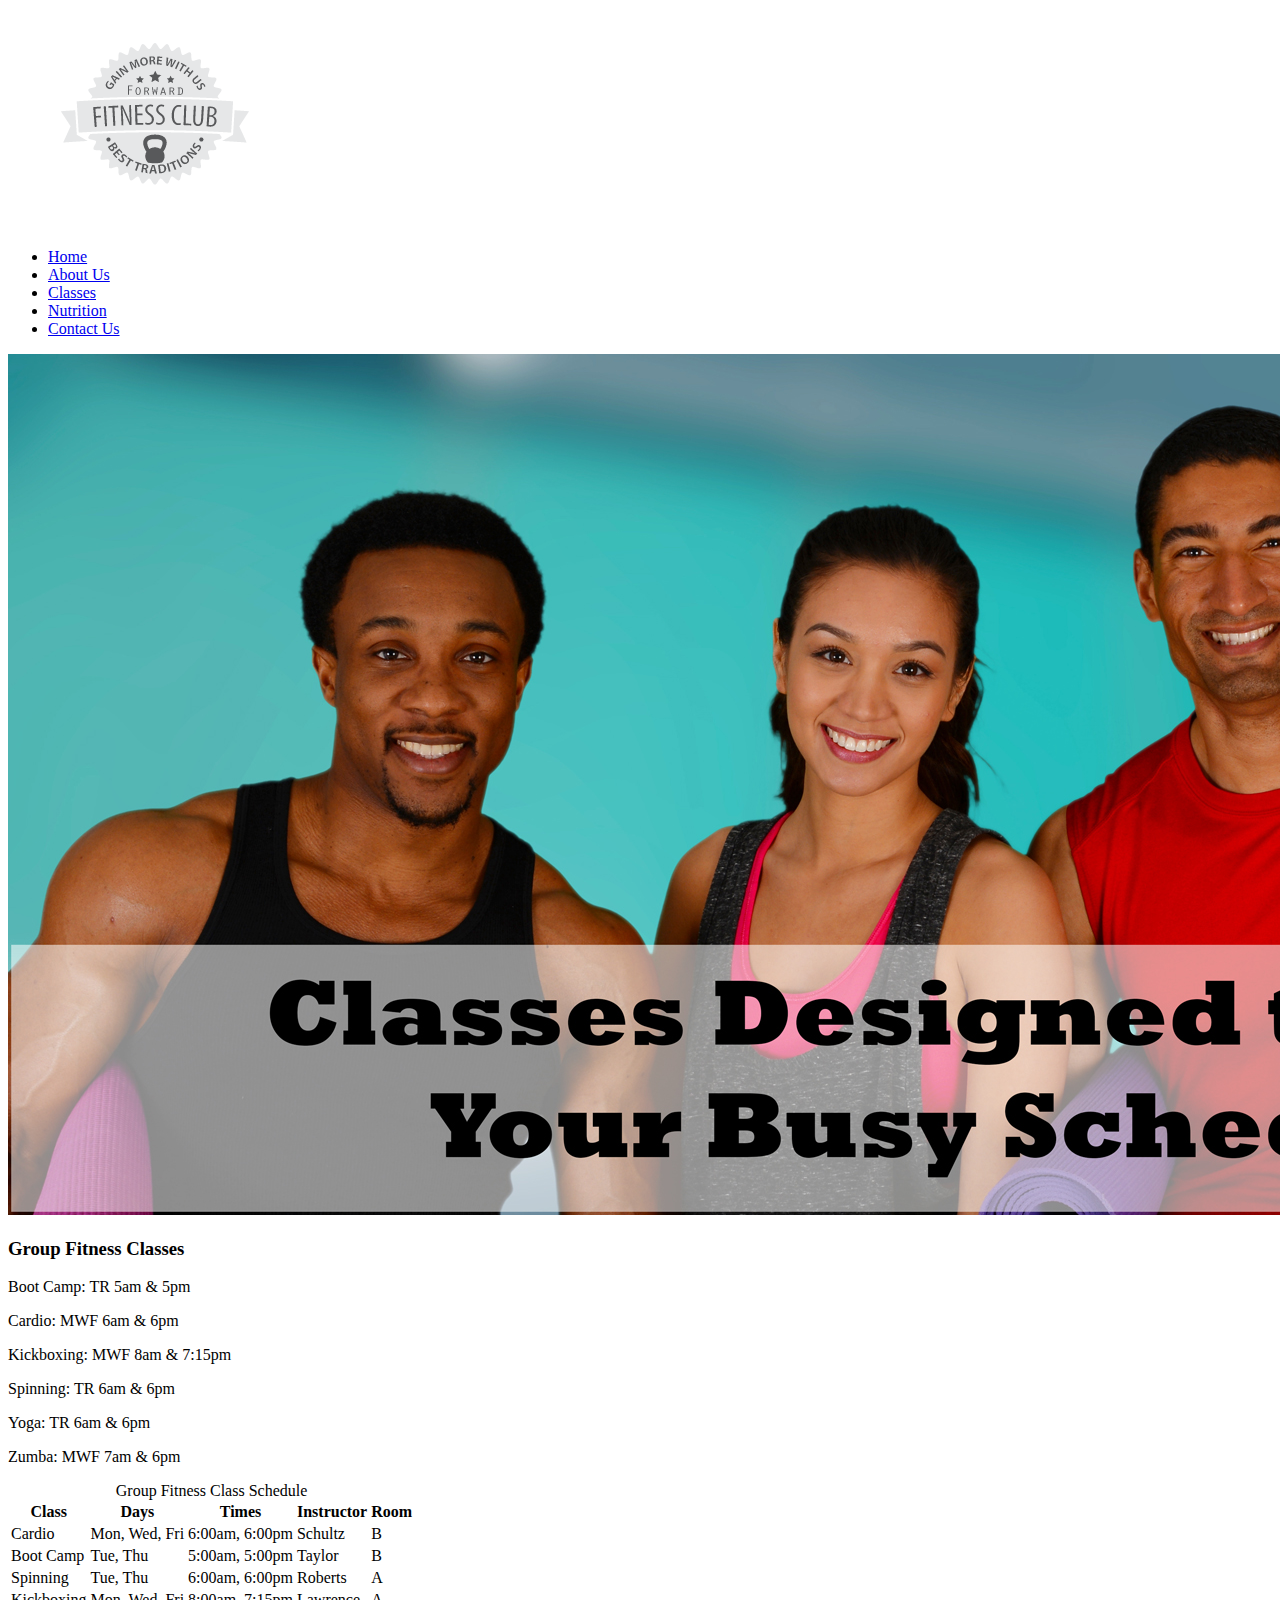
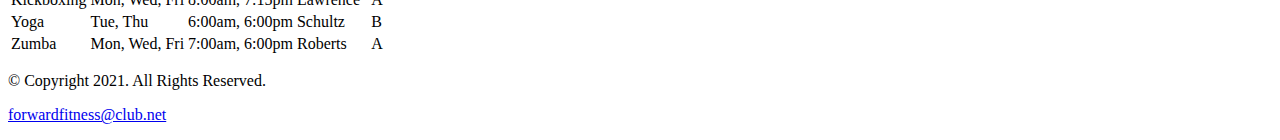
==== classes.html @ f1629c58 "update" ====
<!DOCTYPE html>
<html lang="en">

<head>
    <meta charset="UTF-8">
    <title>Forward Fitness Club</title>
    <link rel="stylesheet" href="css/style.css">
    <meta name="viewport" content="width=device-width, initial-scale=1.0">
    <link rel="shortcut icon" href="images/favicon.ico">
    <link rel="icon" type="image/png" sizes="32x32" href="images/favicon-32.png">
    <link rel="apple-touch-icon" sizes="180x180" href="images/apple-touch-icon.png">
    <link rel="icon" sizes="192x192" href="images/android-chrome-192.png">
    <link rel="preconnect" href="https://fonts.googleapis.com">
    <link rel="preconnect" href="https://fonts.gstatic.com" crossorigin>
    <link href="https://fonts.googleapis.com/css2?family=Francois+One&family=Roboto+Slab&display=swap" rel="stylesheet">
</head>
<body>
<div id="container">
 
    <header>
        <a href="index.html"><img src="images/forward-fitness-logo.png" alt="Forward Fitness Club logo"></a>
    </header>
    
    <nav>
        <ul>
            <li><a href="index.html">Home</a></li>
            <li><a href="about.html">About Us</a></li>
            <li><a href="classes.html">Classes</a></li>
            <li><a href="nutrition.html">Nutrition</a></li>
            <li><a href="contact.html">Contact Us</a></li>
        </ul>
    </nav>
    
    <div id="hero" class="tablet-desktop">
        <img src="images/classes-hero-image.jpg" alt="group of fitness">
    </div>
   
    <main>
        <div class="mobile">
            <h3>Group Fitness Classes</h3>
            <p>Boot Camp: TR 5am &amp; 5pm</p>
            <p>Cardio: MWF 6am &amp; 6pm</p>
            <p>Kickboxing: MWF 8am &amp; 7:15pm</p>
            <p>Spinning: TR 6am &amp; 6pm</p>
            <p>Yoga: TR 6am &amp; 6pm</p>
            <p>Zumba: MWF 7am &amp; 6pm</p>
        </div>
        <div class="tablet-desktop">
            <table>
                <caption>Group Fitness Class Schedule</caption>
                <tr>
                    <th>Class</th>
                    <th>Days</th>
                    <th>Times</th>
                    <th>Instructor</th>
                    <th>Room</th>
                </tr>
                <tr>
                    <td>Cardio</td>
                    <td>Mon, Wed, Fri</td>
                    <td>6:00am, 6:00pm</td>
                    <td>Schultz</td>
                    <td>B</td>
                </tr>
                <tr>
                    <td>Boot Camp</td>
                    <td>Tue, Thu</td>
                    <td>5:00am, 5:00pm</td>
                    <td>Taylor</td>
                    <td>B</td>
                </tr>
                <tr>
                    <td>Spinning</td>
                    <td>Tue, Thu</td>
                    <td>6:00am, 6:00pm</td>
                    <td>Roberts</td>
                    <td>A</td>
                </tr>
                <tr>
                    <td>Kickboxing</td>
                    <td>Mon, Wed, Fri</td>
                    <td>8:00am, 7:15pm</td>
                    <td>Lawrence</td>
                    <td>A</td>
                </tr>
                <tr>
                    <td>Yoga</td>
                    <td>Tue, Thu</td>
                    <td>6:00am, 6:00pm</td>
                    <td>Schultz</td>
                    <td>B</td>
                </tr>
                <tr>
                    <td>Zumba</td>
                    <td>Mon, Wed, Fri</td>
                    <td>7:00am, 6:00pm</td>
                    <td>Roberts</td>
                    <td>A</td>
                </tr>
            </table>
        </div>
    </main>
   
    <footer>
        <p>&copy; Copyright 2021. All Rights Reserved.</p>
        <p><a href="mailto:forwardfitness@club.net">forwardfitness@club.net</a></p>
    </footer>
</div>
</body>
</html>
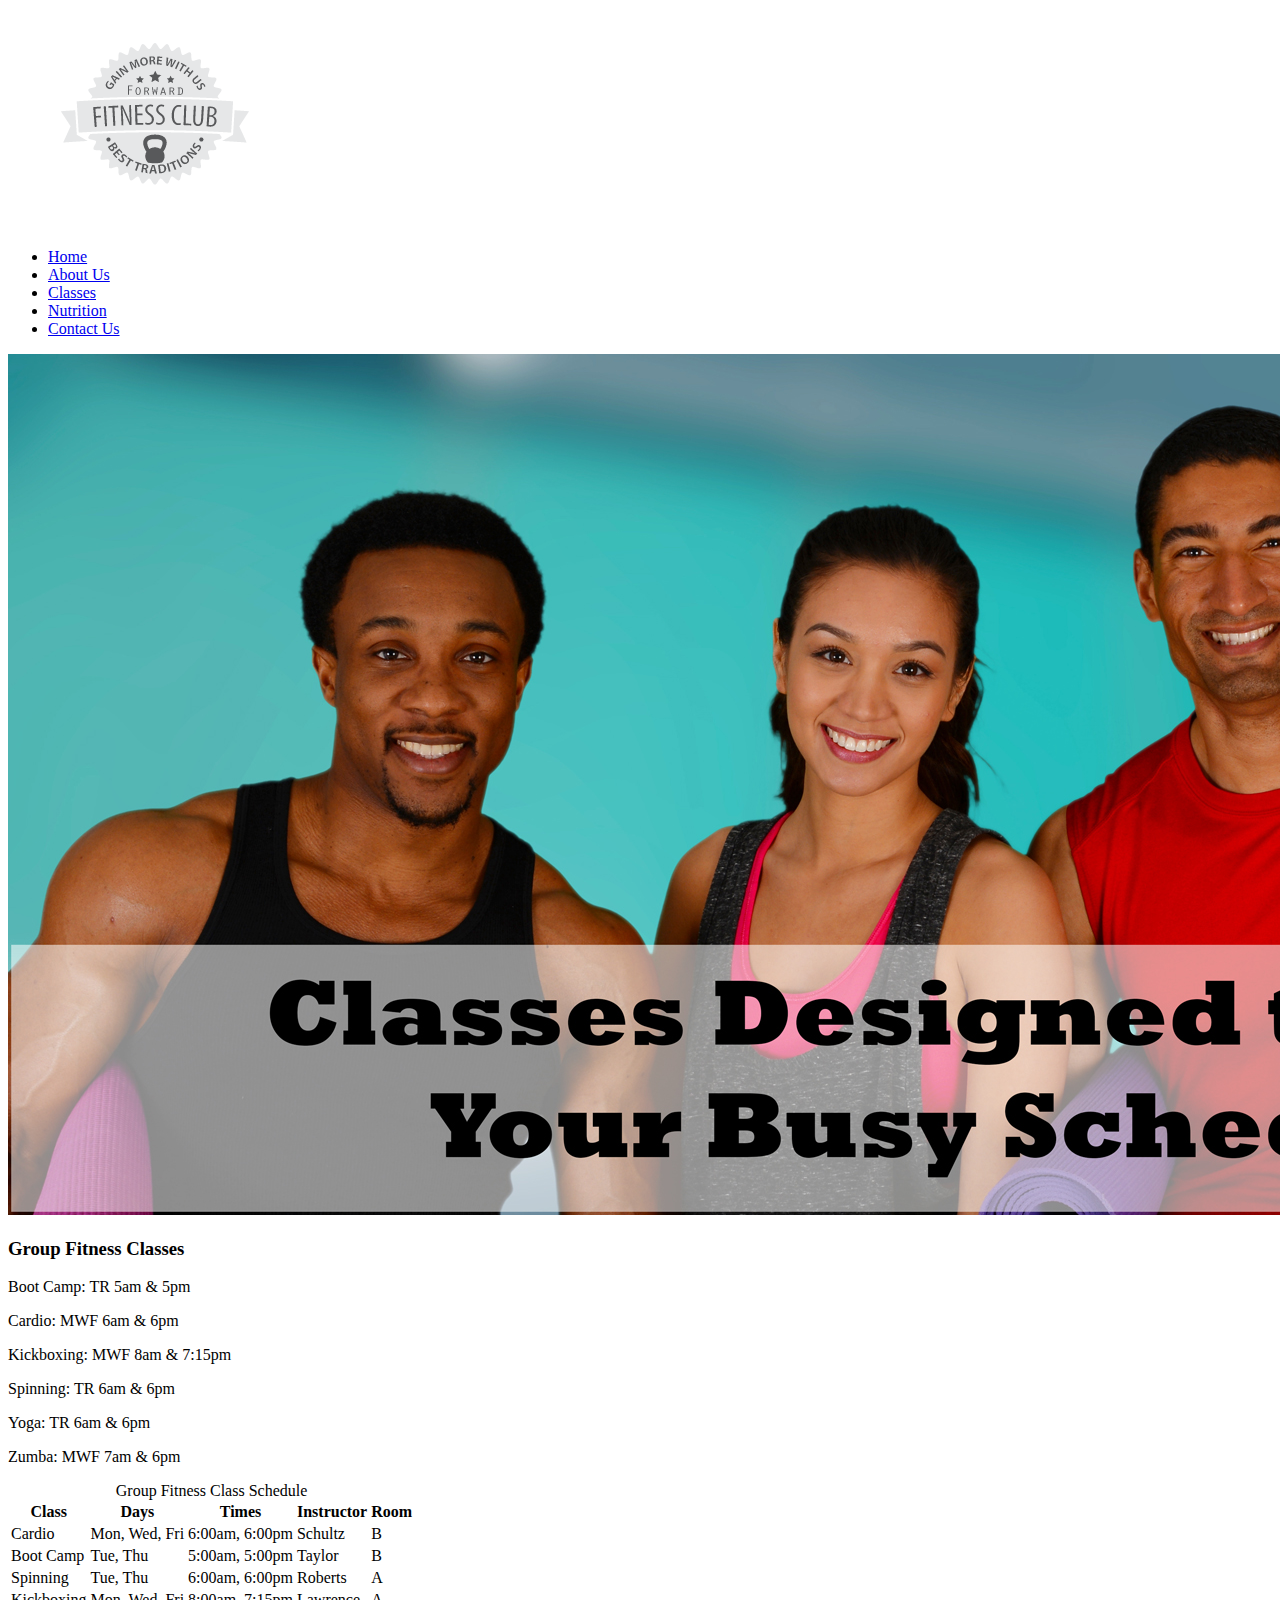
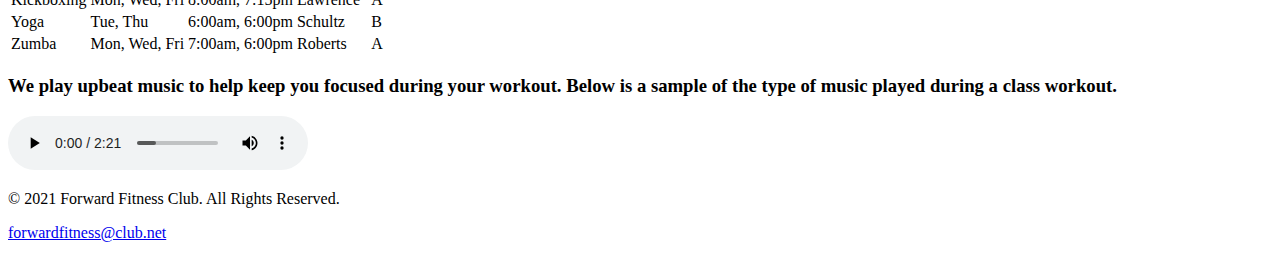
==== commit 2b449200: "update" ====
--- a/classes.html
+++ b/classes.html
@@ -1,11 +1,11 @@
 <!DOCTYPE html>
 <html lang="en">
-
 <head>
     <meta charset="UTF-8">
     <title>Forward Fitness Club</title>
     <link rel="stylesheet" href="css/style.css">
     <meta name="viewport" content="width=device-width, initial-scale=1.0">
+    <meta name="description" content="Join Forward Fitness Club for a variety of group fitness classes to keep you active and healthy.">
     <link rel="shortcut icon" href="images/favicon.ico">
     <link rel="icon" type="image/png" sizes="32x32" href="images/favicon-32.png">
     <link rel="apple-touch-icon" sizes="180x180" href="images/apple-touch-icon.png">
@@ -16,7 +16,6 @@
 </head>
 <body>
 <div id="container">
- 
     <header>
         <a href="index.html"><img src="images/forward-fitness-logo.png" alt="Forward Fitness Club logo"></a>
     </header>
@@ -32,7 +31,7 @@
     </nav>
     
     <div id="hero" class="tablet-desktop">
-        <img src="images/classes-hero-image.jpg" alt="group of fitness">
+        <img src="images/classes-hero-image.jpg" alt="Group of fitness participants in a class">
     </div>
    
     <main>
@@ -48,61 +47,75 @@
         <div class="tablet-desktop">
             <table>
                 <caption>Group Fitness Class Schedule</caption>
-                <tr>
-                    <th>Class</th>
-                    <th>Days</th>
-                    <th>Times</th>
-                    <th>Instructor</th>
-                    <th>Room</th>
-                </tr>
-                <tr>
-                    <td>Cardio</td>
-                    <td>Mon, Wed, Fri</td>
-                    <td>6:00am, 6:00pm</td>
-                    <td>Schultz</td>
-                    <td>B</td>
-                </tr>
-                <tr>
-                    <td>Boot Camp</td>
-                    <td>Tue, Thu</td>
-                    <td>5:00am, 5:00pm</td>
-                    <td>Taylor</td>
-                    <td>B</td>
-                </tr>
-                <tr>
-                    <td>Spinning</td>
-                    <td>Tue, Thu</td>
-                    <td>6:00am, 6:00pm</td>
-                    <td>Roberts</td>
-                    <td>A</td>
-                </tr>
-                <tr>
-                    <td>Kickboxing</td>
-                    <td>Mon, Wed, Fri</td>
-                    <td>8:00am, 7:15pm</td>
-                    <td>Lawrence</td>
-                    <td>A</td>
-                </tr>
-                <tr>
-                    <td>Yoga</td>
-                    <td>Tue, Thu</td>
-                    <td>6:00am, 6:00pm</td>
-                    <td>Schultz</td>
-                    <td>B</td>
-                </tr>
-                <tr>
-                    <td>Zumba</td>
-                    <td>Mon, Wed, Fri</td>
-                    <td>7:00am, 6:00pm</td>
-                    <td>Roberts</td>
-                    <td>A</td>
-                </tr>
+                <thead>
+                    <tr>
+                        <th>Class</th>
+                        <th>Days</th>
+                        <th>Times</th>
+                        <th>Instructor</th>
+                        <th>Room</th>
+                    </tr>
+                </thead>
+                <tbody>
+                    <tr>
+                        <td>Cardio</td>
+                        <td>Mon, Wed, Fri</td>
+                        <td>6:00am, 6:00pm</td>
+                        <td>Schultz</td>
+                        <td>B</td>
+                    </tr>
+                    <tr>
+                        <td>Boot Camp</td>
+                        <td>Tue, Thu</td>
+                        <td>5:00am, 5:00pm</td>
+                        <td>Taylor</td>
+                        <td>B</td>
+                    </tr>
+                    <tr>
+                        <td>Spinning</td>
+                        <td>Tue, Thu</td>
+                        <td>6:00am, 6:00pm</td>
+                        <td>Roberts</td>
+                        <td>A</td>
+                    </tr>
+                    <tr>
+                        <td>Kickboxing</td>
+                        <td>Mon, Wed, Fri</td>
+                        <td>8:00am, 7:15pm</td>
+                        <td>Lawrence</td>
+                        <td>A</td>
+                    </tr>
+                    <tr>
+                        <td>Yoga</td>
+                        <td>Tue, Thu</td>
+                        <td>6:00am, 6:00pm</td>
+                        <td>Schultz</td>
+                        <td>B</td>
+                    </tr>
+                    <tr>
+                        <td>Zumba</td>
+                        <td>Mon, Wed, Fri</td>
+                        <td>7:00am, 6:00pm</td>
+                        <td>Roberts</td>
+                        <td>A</td>
+                    </tr>
+                </tbody>
             </table>
+        </div>
+
+        <!-- Music Sample Section -->
+        <div id="music-sample">
+            <h3>We play upbeat music to help keep you focused during your workout. Below is a sample of the type of music played during a class workout.</h3>
+            <audio controls>
+                <source src="media/ffc_audio.mp3" type="audio/mp3">
+                <source src="media/ffc_audio.ogg" type="audio/ogg">
+                <p>Your browser does not support the audio element.</p>
+            </audio>
         </div>
     </main>
    
     <footer>
-        <p>&copy; Copyright 2021. All Rights Reserved.</p>
+        <p>&copy; 2021 Forward Fitness Club. All Rights Reserved.</p>
         <p><a href="mailto:forwardfitness@club.net">forwardfitness@club.net</a></p>
     </footer>
 </div>
